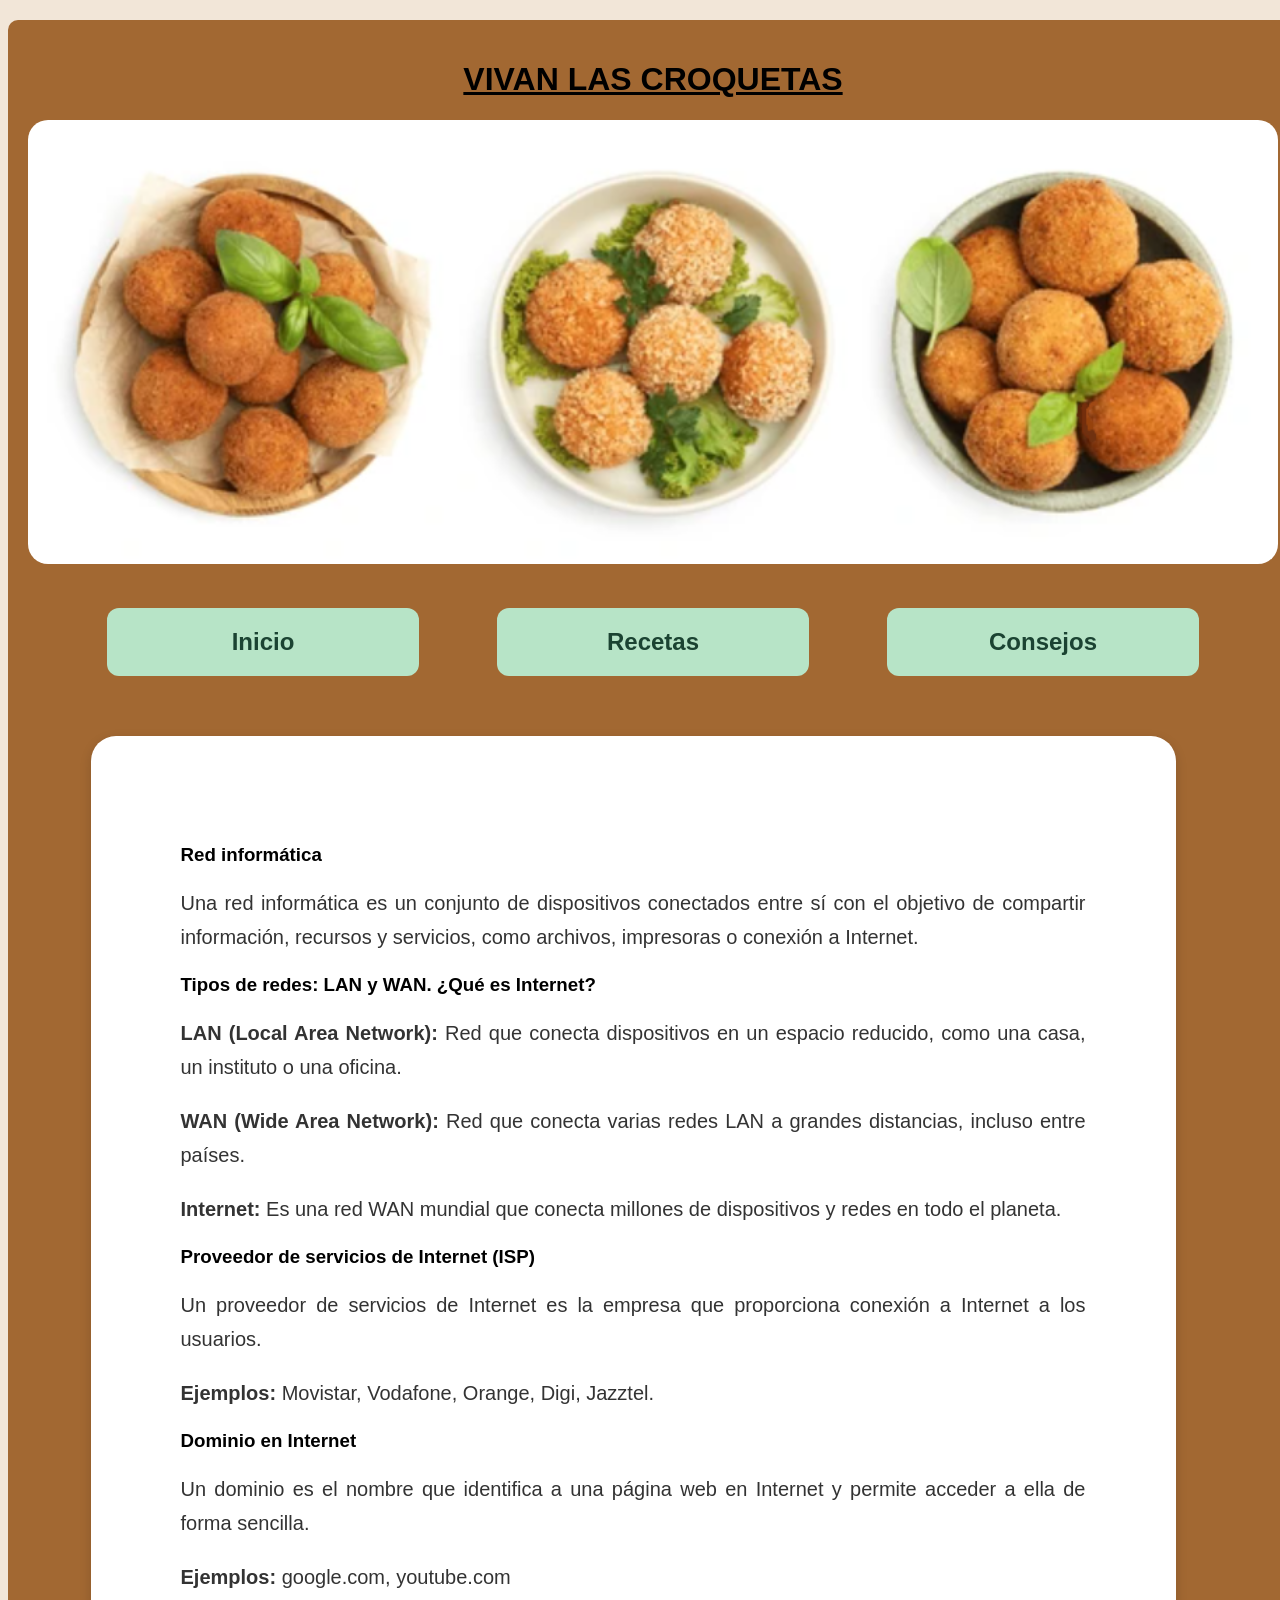
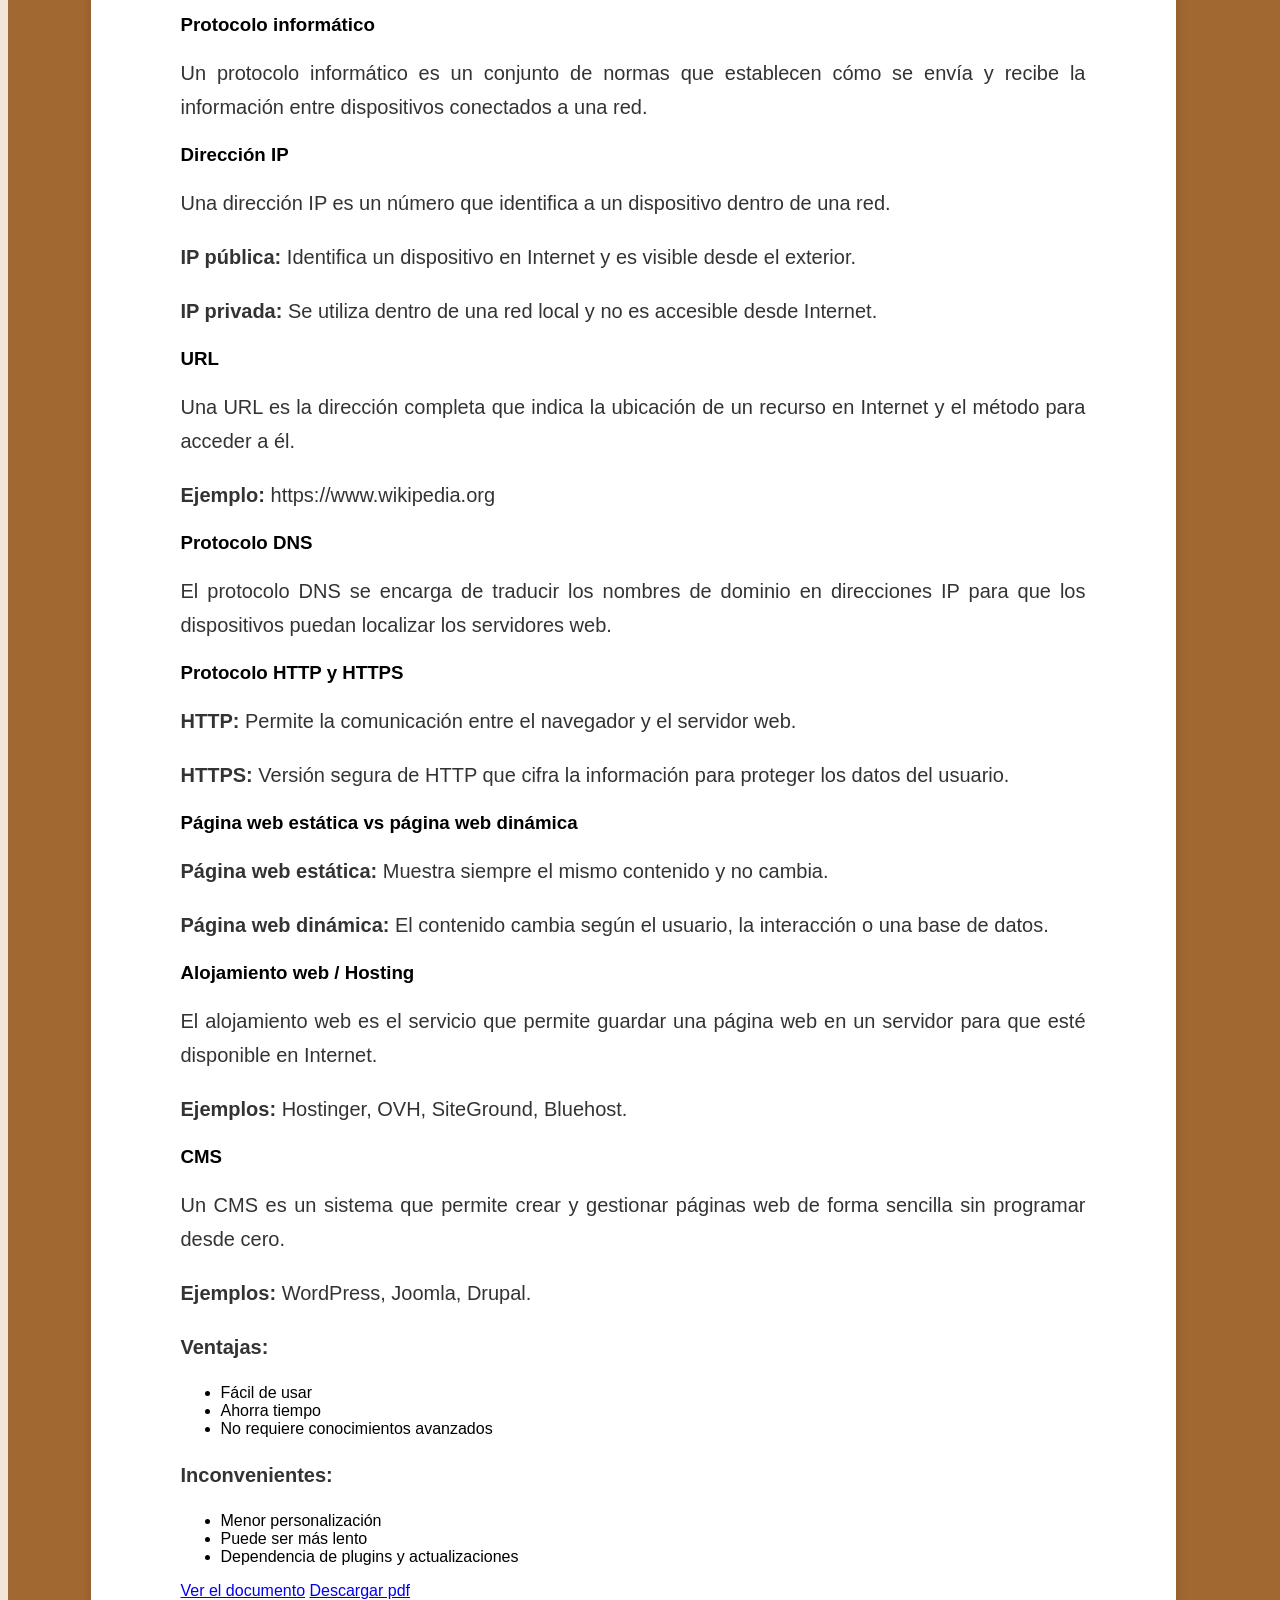
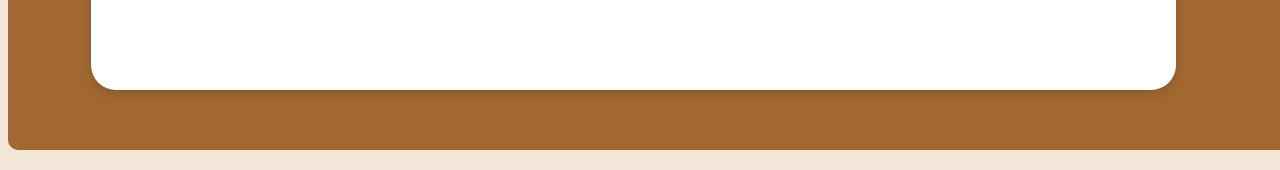
==== Páginas/interes.html @ 719a3981 "Add files via upload" ====
﻿<!DOCTYPE html>

<html lang="en" xmlns="http://www.w3.org/1999/xhtml">
<head>
    <meta charset="utf-8" />
    <meta name="description" content="Web para aprender a hacer croquetas">
    <meta name="keywords" content="comida, recetas, consejos">
    <meta name="author" content="Leo">
    <title>Cocina de croquetas</title>

    <link rel="stylesheet" href="../Estilos/estilointeres.css">
</head>
<body>
<div class="contenedor">

<header>
    <h1>VIVAN LAS CROQUETAS</h1>
    <img src="../Ftos/Croquetas.png" alt="Croquetas">
</header>

<nav>
    <li><a href="../Index.html">Inicio</a></li>
    <li><a href="../Páginas/Recetas.html">Recetas</a></li>
    <li><a href="../Páginas/Consejos.html">Consejos</a></li>
</nav>

<main>

<section class="historia">
    

    <div class="historia-contenido">

        <div class="historia-texto">

            <h3>Red informática</h3>
            <p>
                Una red informática es un conjunto de dispositivos conectados entre sí
                con el objetivo de compartir información, recursos y servicios, como
                archivos, impresoras o conexión a Internet.
            </p>

            <h3>Tipos de redes: LAN y WAN. ¿Qué es Internet?</h3>
            <p>
                <strong>LAN (Local Area Network):</strong> Red que conecta dispositivos
                en un espacio reducido, como una casa, un instituto o una oficina.
            </p>
            <p>
                <strong>WAN (Wide Area Network):</strong> Red que conecta varias redes LAN
                a grandes distancias, incluso entre países.
            </p>
            <p>
                <strong>Internet:</strong> Es una red WAN mundial que conecta millones de
                dispositivos y redes en todo el planeta.
            </p>

            <h3>Proveedor de servicios de Internet (ISP)</h3>
            <p>
                Un proveedor de servicios de Internet es la empresa que proporciona
                conexión a Internet a los usuarios.
            </p>
            <p>
                <strong>Ejemplos:</strong> Movistar, Vodafone, Orange, Digi, Jazztel.
            </p>

            <h3>Dominio en Internet</h3>
            <p>
                Un dominio es el nombre que identifica a una página web en Internet y
                permite acceder a ella de forma sencilla.
            </p>
            <p>
                <strong>Ejemplos:</strong> google.com, youtube.com
            </p>

            <h3>Protocolo informático</h3>
            <p>
                Un protocolo informático es un conjunto de normas que establecen cómo se
                envía y recibe la información entre dispositivos conectados a una red.
            </p>

            <h3>Dirección IP</h3>
            <p>
                Una dirección IP es un número que identifica a un dispositivo dentro de
                una red.
            </p>
            <p>
                <strong>IP pública:</strong> Identifica un dispositivo en Internet y es
                visible desde el exterior.
            </p>
            <p>
                <strong>IP privada:</strong> Se utiliza dentro de una red local y no es
                accesible desde Internet.
            </p>

            <h3>URL</h3>
            <p>
                Una URL es la dirección completa que indica la ubicación de un recurso en
                Internet y el método para acceder a él.
            </p>
            <p>
                <strong>Ejemplo:</strong> https://www.wikipedia.org
            </p>

            <h3>Protocolo DNS</h3>
            <p>
                El protocolo DNS se encarga de traducir los nombres de dominio en
                direcciones IP para que los dispositivos puedan localizar los servidores web.
            </p>

            <h3>Protocolo HTTP y HTTPS</h3>
            <p>
                <strong>HTTP:</strong> Permite la comunicación entre el navegador y el
                servidor web.
            </p>
            <p>
                <strong>HTTPS:</strong> Versión segura de HTTP que cifra la información
                para proteger los datos del usuario.
            </p>

            <h3>Página web estática vs página web dinámica</h3>
            <p>
                <strong>Página web estática:</strong> Muestra siempre el mismo contenido
                y no cambia.
            </p>
            <p>
                <strong>Página web dinámica:</strong> El contenido cambia según el
                usuario, la interacción o una base de datos.
            </p>

            <h3>Alojamiento web / Hosting</h3>
            <p>
                El alojamiento web es el servicio que permite guardar una página web en
                un servidor para que esté disponible en Internet.
            </p>
            <p>
                <strong>Ejemplos:</strong> Hostinger, OVH, SiteGround, Bluehost.
            </p>

            <h3>CMS</h3>
            <p>
                Un CMS es un sistema que permite crear y gestionar páginas web de forma
                sencilla sin programar desde cero.
            </p>
            <p>
                <strong>Ejemplos:</strong> WordPress, Joomla, Drupal.
            </p>

            <p><strong>Ventajas:</strong></p>
            <ul>
                <li>Fácil de usar</li>
                <li>Ahorra tiempo</li>
                <li>No requiere conocimientos avanzados</li>
            </ul>

            <p><strong>Inconvenientes:</strong></p>
            <ul>
                <li>Menor personalización</li>
                <li>Puede ser más lento</li>
                <li>Dependencia de plugins y actualizaciones</li>
            </ul>
            <a href="https://docs.google.com/document/d/1GH9AMdpO8t0AddeX3jpYQWKEDhZ55erMK6R8MtoUkFQ/edit?usp=sharing" target="_blank">
            Ver el documento</a>
            <a href="../TAREA DE INVESTIGACIÓN.pdf" target="_blank"> Descargar pdf</a>
        </div>

        <div 
         
        </div>

    </div>
</section>

</main>

<footer>
</footer>

</div>
</body>
</html>
---- Estilos/estilointeres.css ----
﻿body {
    background: #f2e6d8;
    font-family: Arial, Helvetica, sans-serif;
}

.contenedor { 
    width: 1250px;
    background: #a26832;
    border-radius: 10px;
    margin: 20px auto;
    padding: 20px;
}

header {
    text-align: center;
    margin-bottom: 20px;
}

header h1 {
    text-decoration: underline;
    color: black;
}

img {
    width: 100%;
    border-radius: 20px;
}

nav  {
    list-style: none;
    display: flex;
    justify-content: space-between;
    padding: 20px 40px;
    margin: 20px 0;
}

nav  li {
    flex: 1;
    display: flex;
    justify-content: center;
}

nav li a {
    background: #b7e4c7;    
    color: #1b4332;
    text-decoration: none;
    font-weight: bold;
    font-size: 24px;     
    padding: 20px 0;
    width: 80%;
    text-align: center;
    border-radius: 12px;
    transition: all 0.3s ease;
}

nav li a:hover {
    background: white;       
    color: #1b4332;          
    transform: scale(1.05);  
}

.galeria {
    display: flex;
    justify-content: space-between;
    gap: 30px;
    background: white;
    border-radius: 25px;
    padding: 40px;
    margin-top: 30px;
}

.card {
    width: 30%;
    box-shadow: 0 4px 10px rgba(0,0,0,0.2);
    border-radius: 20px;
    padding: 10px;
}

footer {
    text-align: center;
    margin-top: 30px;
    color: white;
}

nav ul {
    background: none !important;
    justify-content: space-between !important;
    padding: 20px 40px !important;
}

nav ul li a {
    background: #b7e4c7 !important;
    color: #1b4332 !important;
    display: block;
    width: 80%;
    padding: 20px 0;
    border-radius: 12px;
    font-size: 24px;
}



.historia {
    width: 90%;
    margin: 40px auto;
}

.historia h2 {
    text-align: center;
    color: #1b4332;
    margin-bottom: 30px;
    text-transform: uppercase;
    letter-spacing: 4px;
    font-size: 35px;
    text-decoration: underline;
    color: #1b4332;
}

.historia-contenido {
    display: flex;
    gap: 40px;
    align-items: stretch;
}

/* CUADRO DEL TEXTO */
.historia-texto {
    width: 90%;
    background: white;
    border-radius: 25px;
    padding: 90px;
    box-shadow: 0 4px 12px rgba(0,0,0,0.15);
}

.historia-texto p {
    font-size: 20px;
    line-height: 1.7;
    color: #333;
    text-align: justify;
}
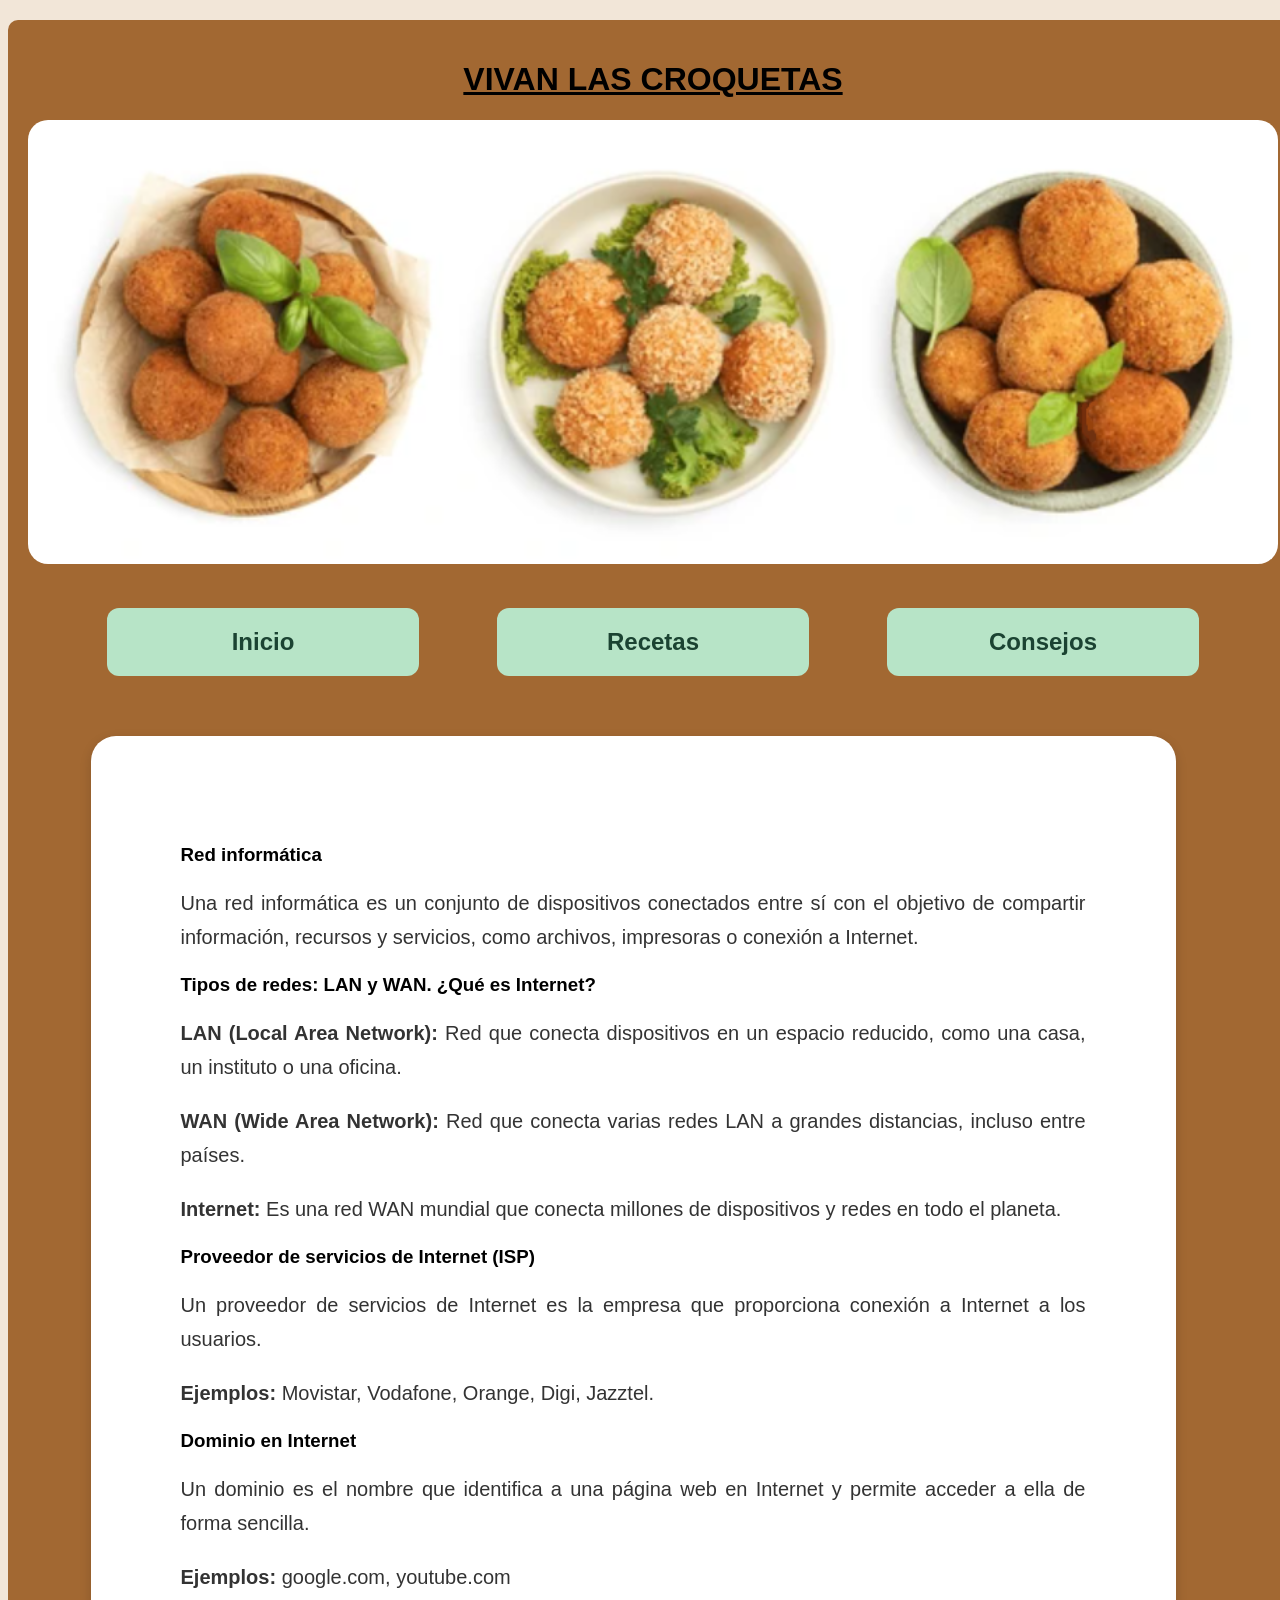
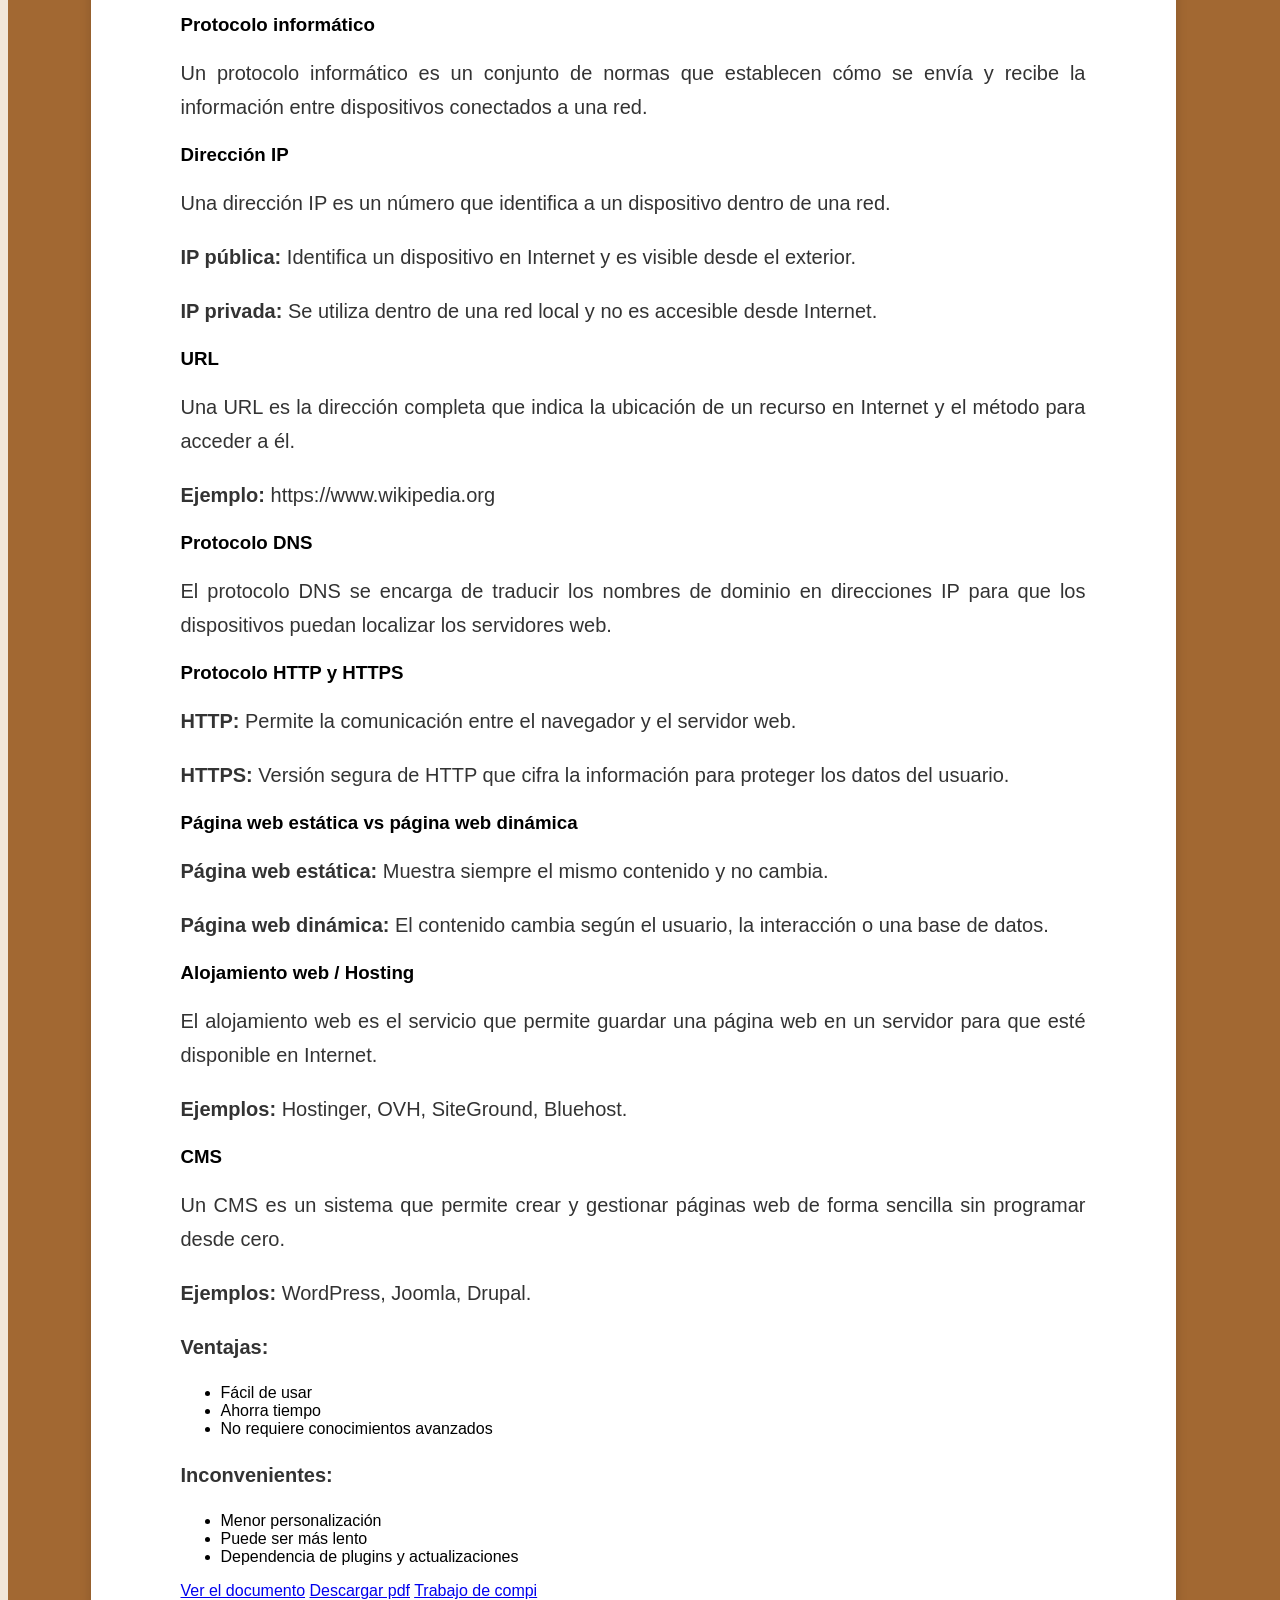
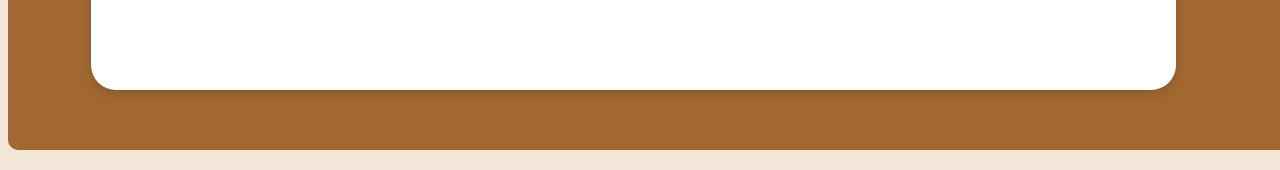
==== commit 6e0b7f03: "Update interes.html" ====
--- a/Páginas/interes.html
+++ b/Páginas/interes.html
@@ -161,6 +161,7 @@
             <a href="https://docs.google.com/document/d/1GH9AMdpO8t0AddeX3jpYQWKEDhZ55erMK6R8MtoUkFQ/edit?usp=sharing" target="_blank">
             Ver el documento</a>
             <a href="../TAREA DE INVESTIGACIÓN.pdf" target="_blank"> Descargar pdf</a>
+            <a href="CulturaNigerianaDeLosAños90.di" target="_blank"> Trabajo de compi</a>
         </div>
 
         <div 
@@ -179,3 +180,4 @@
 </body>
 </html>
 
+
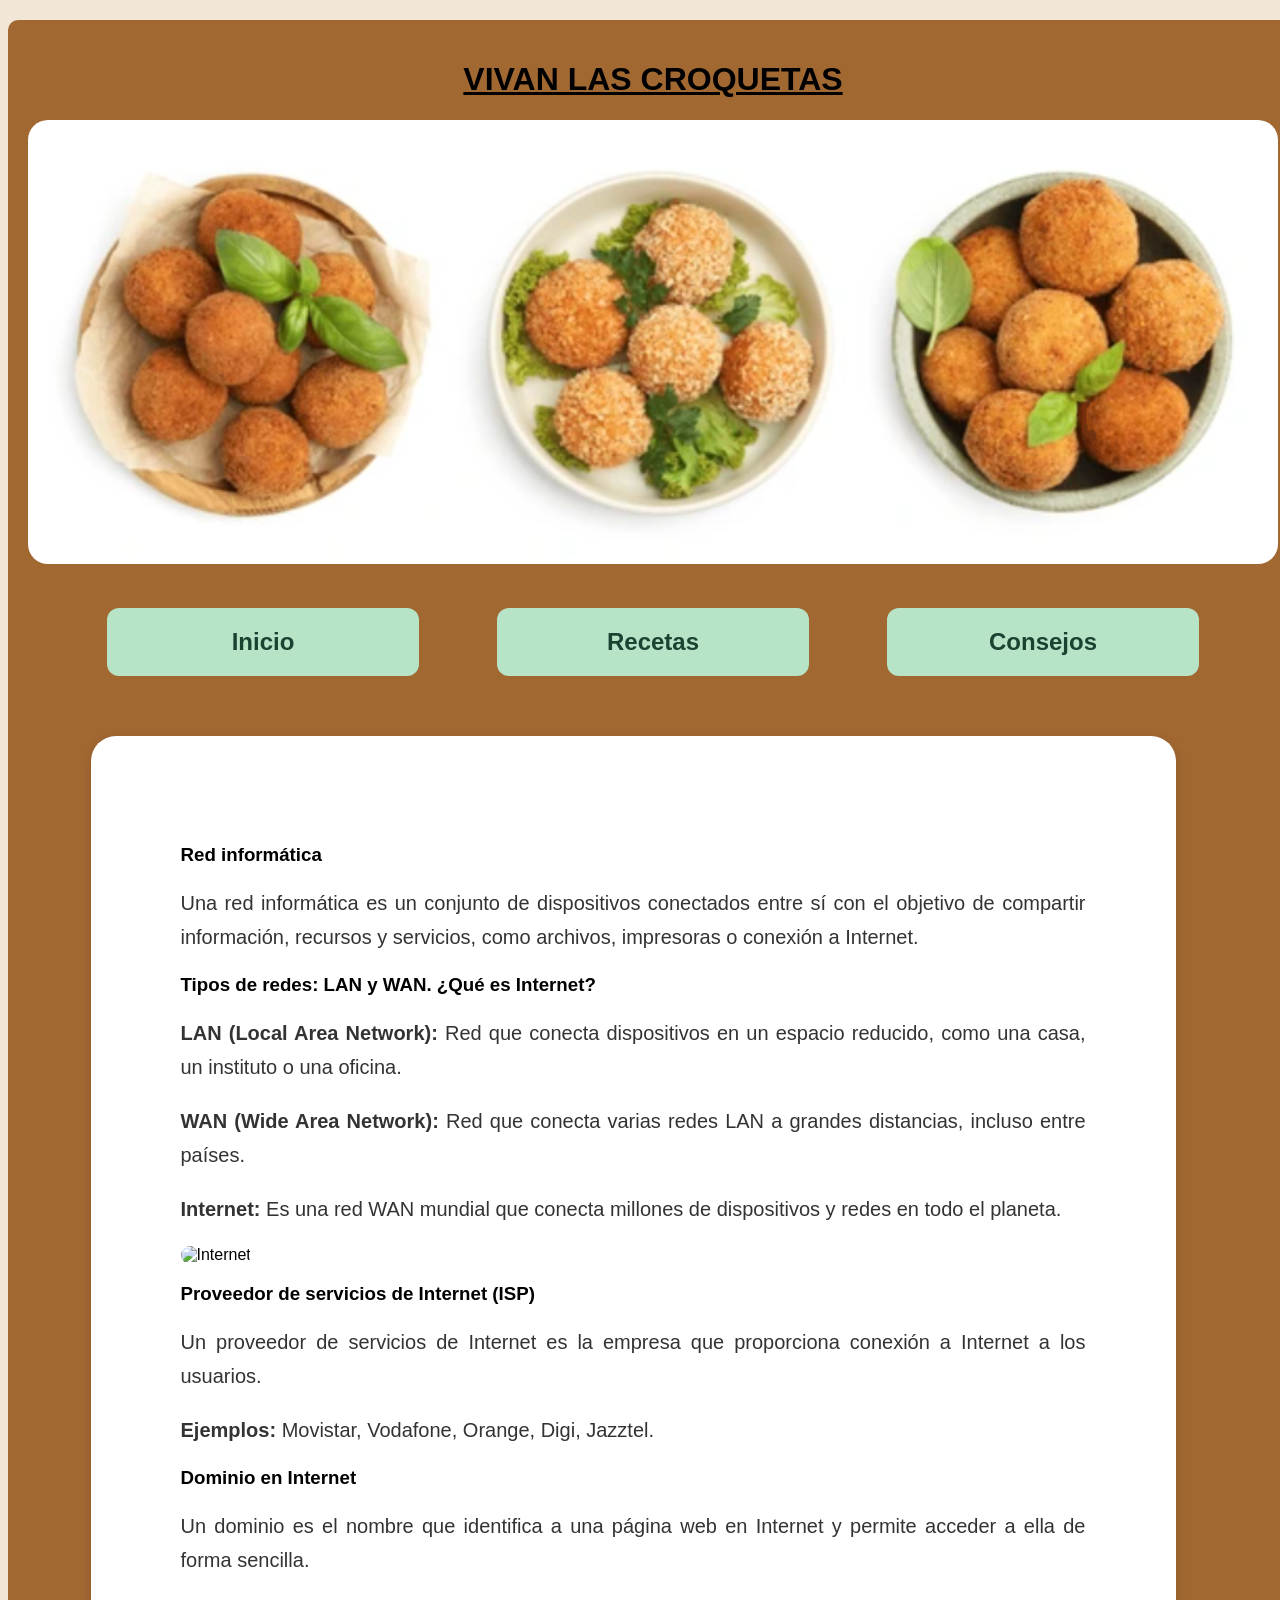
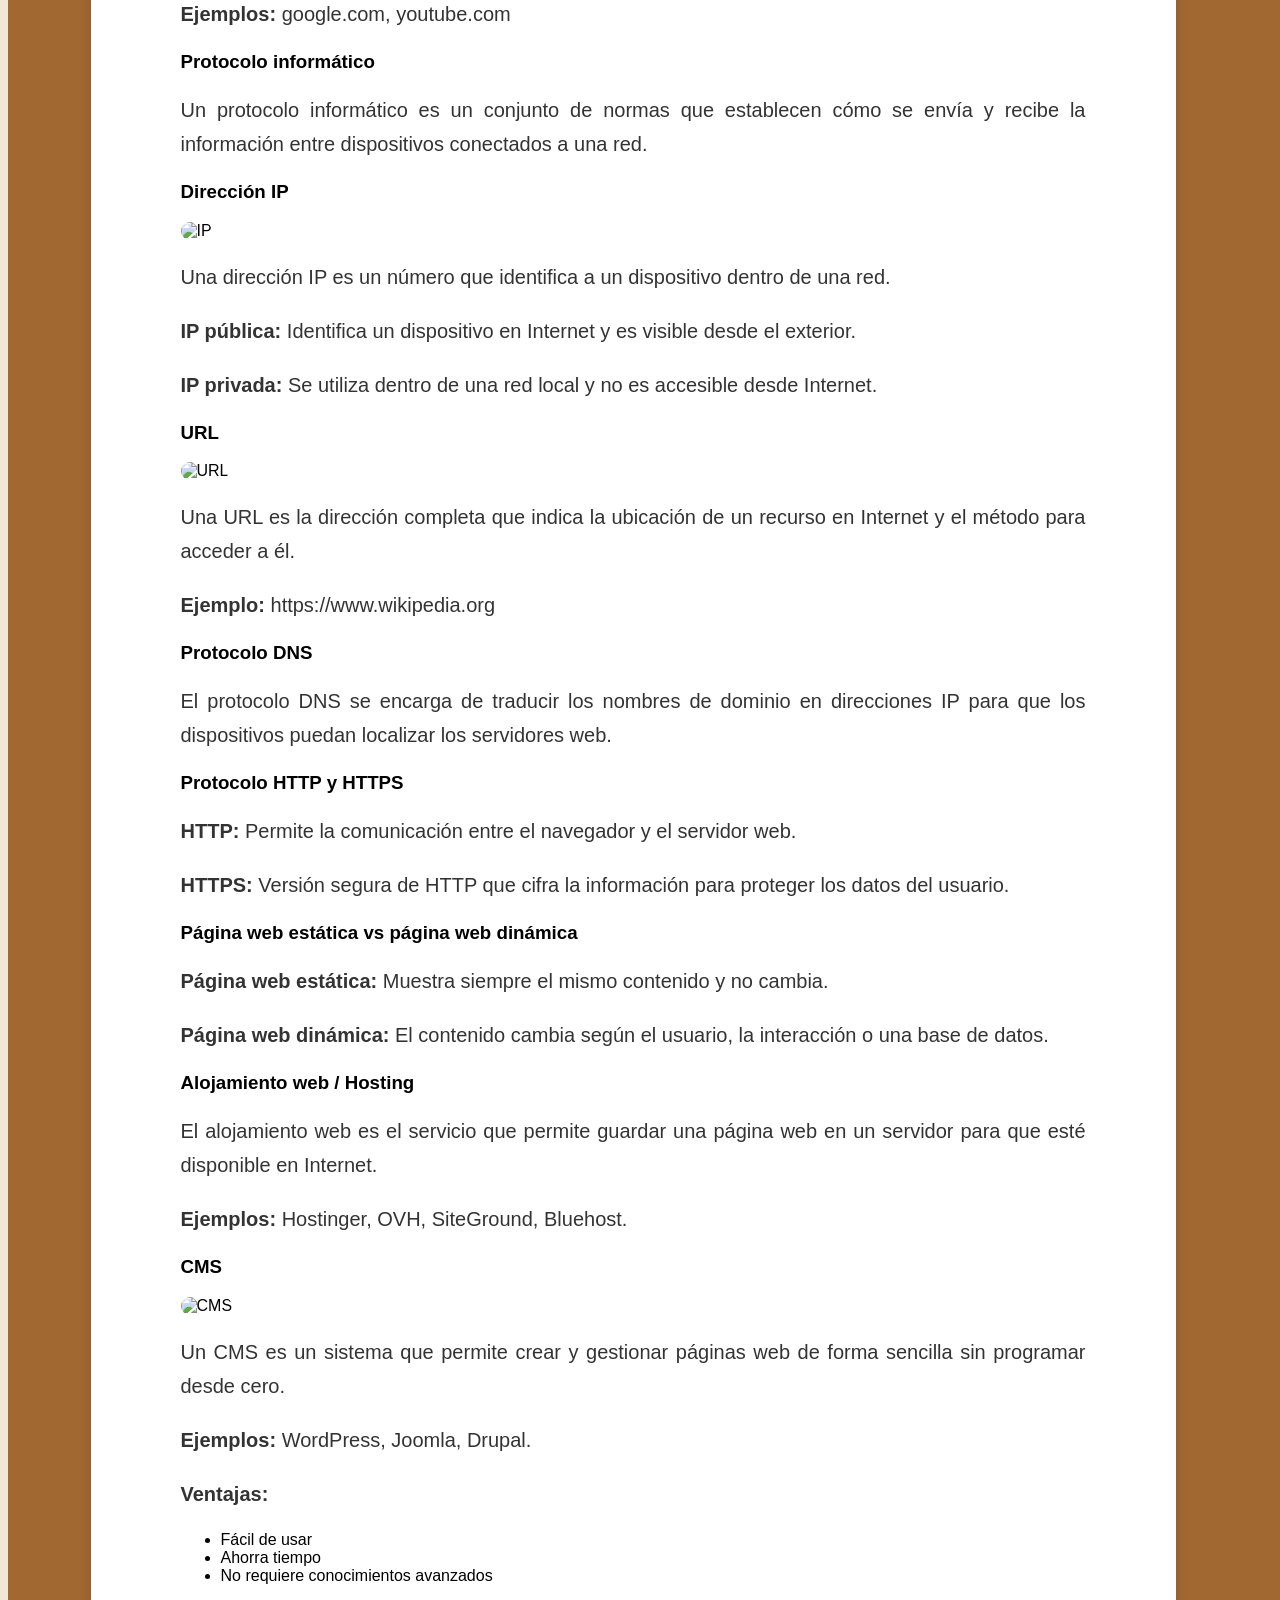
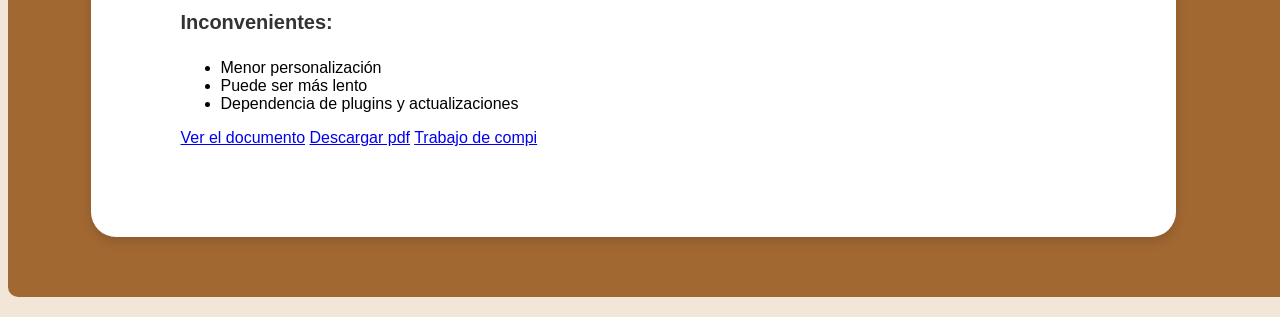
==== commit c7113f3a: "Update interes.html" ====
--- a/Páginas/interes.html
+++ b/Páginas/interes.html
@@ -19,7 +19,7 @@
 </header>
 
 <nav>
-    <li><a href="../Index.html">Inicio</a></li>
+    <li><a href="../index.html">Inicio</a></li>
     <li><a href="../Páginas/Recetas.html">Recetas</a></li>
     <li><a href="../Páginas/Consejos.html">Consejos</a></li>
 </nav>
@@ -53,7 +53,7 @@
                 <strong>Internet:</strong> Es una red WAN mundial que conecta millones de
                 dispositivos y redes en todo el planeta.
             </p>
-
+            <img src="../Ftos/internet1.png" alt="Internet">
             <h3>Proveedor de servicios de Internet (ISP)</h3>
             <p>
                 Un proveedor de servicios de Internet es la empresa que proporciona
@@ -79,6 +79,7 @@
             </p>
 
             <h3>Dirección IP</h3>
+            <img src="../Ftos/ip.jpg" alt="IP">
             <p>
                 Una dirección IP es un número que identifica a un dispositivo dentro de
                 una red.
@@ -93,6 +94,7 @@
             </p>
 
             <h3>URL</h3>
+            <img src="../Ftos/url.jpg" alt="URL">
             <p>
                 Una URL es la dirección completa que indica la ubicación de un recurso en
                 Internet y el método para acceder a él.
@@ -137,6 +139,7 @@
             </p>
 
             <h3>CMS</h3>
+            <img src="../Ftos/CMS.png" alt="CMS">
             <p>
                 Un CMS es un sistema que permite crear y gestionar páginas web de forma
                 sencilla sin programar desde cero.
@@ -161,7 +164,7 @@
             <a href="https://docs.google.com/document/d/1GH9AMdpO8t0AddeX3jpYQWKEDhZ55erMK6R8MtoUkFQ/edit?usp=sharing" target="_blank">
             Ver el documento</a>
             <a href="../TAREA DE INVESTIGACIÓN.pdf" target="_blank"> Descargar pdf</a>
-            <a href="CulturaNigerianaDeLosAños90.di" target="_blank"> Trabajo de compi</a>
+            <a href="https://poyasekilla.github.io/yihadistas/" target="_blank"> Trabajo de compi</a>
         </div>
 
         <div 
@@ -181,3 +184,6 @@
 </html>
 
 
+
+
+
